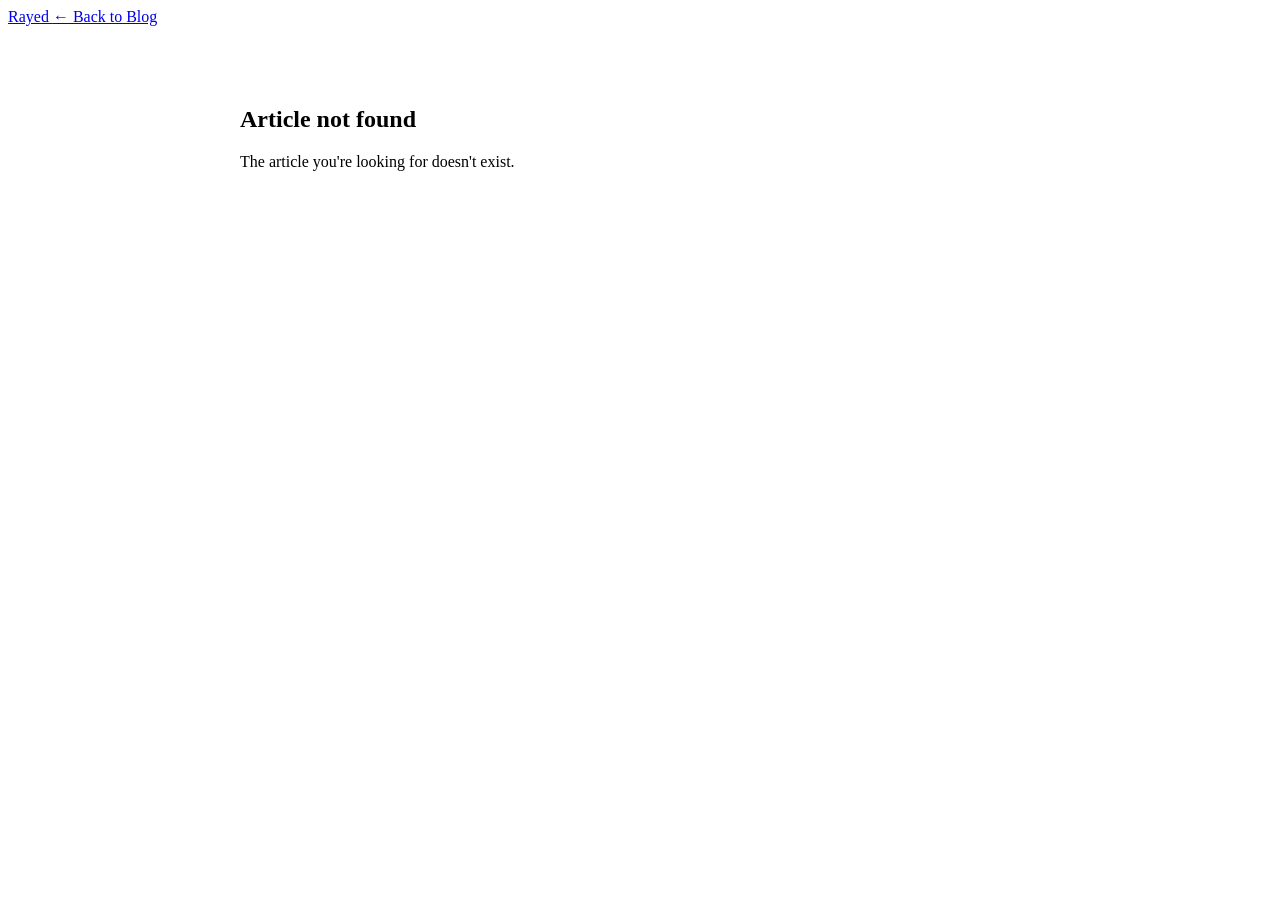
==== article.html @ 608ae1ca "Created shared data file for projects and blogs" ====
<!doctype html>
<html lang="en">
  <head>
    <meta charset="UTF-8" />

    <meta name="viewport" content="width=device-width, initial-scale=1.0" />

    <title>Blog Article | Rayed</title>

    <link rel="stylesheet" href="article.css" />
  </head>

  <body>
    <header>
      <nav>
        <a href="index.html" class="logo"> Rayed </a>

        <a href="index.html#blog" class="btn btn-secondary"> ← Back to Blog </a>
      </nav>
    </header>

    <main>
      <article id="blog-article"></article>
    </main>

    <script src="data.js"></script>
    <script src="article.js"></script>
  </body>
</html>
---- article.css ----
/* =========================
   Blog Article
========================= */

#blog-article {
  max-width: 800px;
  margin: 80px auto;
}

.article-header {
  margin-bottom: 50px;
}

.article-header h1 {
  font-size: 48px;
  line-height: 1.2;
  margin-top: 12px;
}

.article-content {
  color: var(--color-text-muted);
  font-size: 18px;
  line-height: 1.8;
}

.article-content p {
  margin-bottom: 24px;
}

.article-content h2 {
  color: var(--color-text);
  font-size: 28px;
  margin: 40px 0 20px;
}
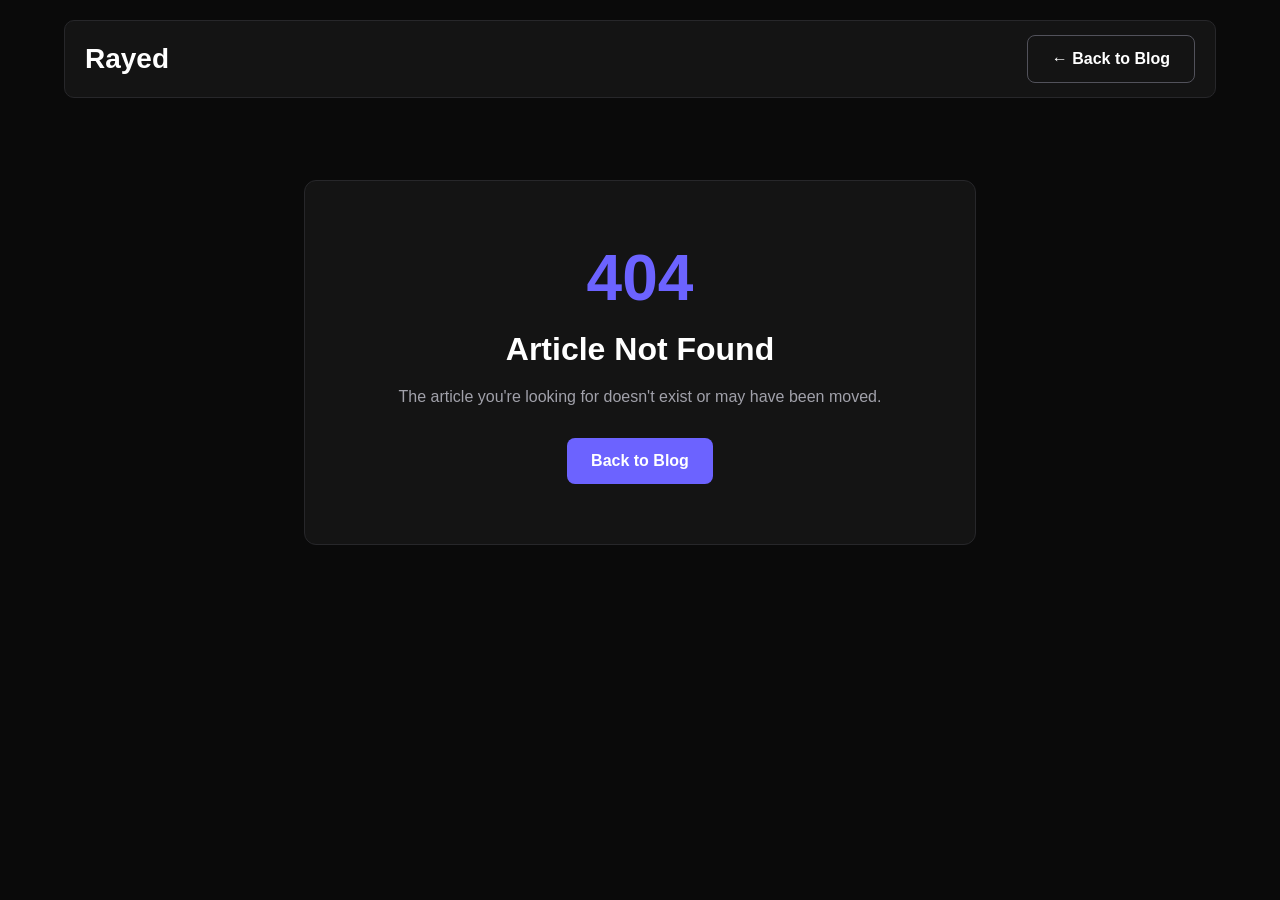
==== commit 9b38973b: "Added active navigation state" ====
--- a/article.html
+++ b/article.html
@@ -8,6 +8,7 @@
     <title>Blog Article | Rayed</title>
 
     <link rel="stylesheet" href="article.css" />
+    <link rel="stylesheet" href="styles.css" />
   </head>
 
   <body>
--- a/article.css
+++ b/article.css
@@ -5,20 +5,48 @@
 #blog-article {
   max-width: 800px;
   margin: 80px auto;
+  padding: 0 5%;
 }
+
+/* Article header */
 
 .article-header {
   margin-bottom: 50px;
+  padding-bottom: 30px;
+
+  border-bottom: 1px solid var(--color-border);
+}
+
+.article-header .blog-date {
+  display: block;
+
+  color: var(--color-accent);
+
+  font-size: 14px;
+  font-weight: 600;
+
+  margin-bottom: 16px;
 }
 
 .article-header h1 {
+  color: var(--color-text);
+
   font-size: 48px;
   line-height: 1.2;
-  margin-top: 12px;
 }
 
+/* Article content */
+
 .article-content {
+  padding: 35px;
+
+  background-color: var(--color-surface);
+
+  border: 1px solid var(--color-border);
+  border-radius: 12px;
+
   color: var(--color-text-muted);
+
   font-size: 18px;
   line-height: 1.8;
 }
@@ -27,8 +55,99 @@
   margin-bottom: 24px;
 }
 
+.article-content p:last-child {
+  margin-bottom: 0;
+}
+
+/* Article headings */
+
 .article-content h2 {
   color: var(--color-text);
+
   font-size: 28px;
+
   margin: 40px 0 20px;
 }
+
+.article-content h3 {
+  color: var(--color-text);
+
+  font-size: 22px;
+
+  margin: 32px 0 16px;
+}
+
+/* Article links */
+
+.article-content a {
+  color: var(--color-accent);
+
+  text-decoration: underline;
+}
+
+.article-content a:hover {
+  color: var(--color-text);
+}
+@media (max-width: 768px) {
+  /* ...your existing responsive CSS... */
+
+  #blog-article {
+    margin: 50px auto;
+  }
+
+  .article-header h1 {
+    font-size: 36px;
+  }
+
+  .article-content {
+    padding: 24px;
+
+    font-size: 16px;
+    line-height: 1.7;
+  }
+
+  .article-content h2 {
+    font-size: 24px;
+  }
+}
+/* =========================
+   Article Not Found
+========================= */
+
+.article-not-found {
+  padding: 60px 35px;
+
+  background-color: var(--color-surface);
+
+  border: 1px solid var(--color-border);
+  border-radius: 12px;
+
+  text-align: center;
+}
+
+.article-error-code {
+  display: block;
+
+  color: var(--color-accent);
+
+  font-size: 64px;
+  font-weight: 700;
+
+  margin-bottom: 16px;
+}
+
+.article-not-found h1 {
+  color: var(--color-text);
+
+  font-size: 32px;
+
+  margin-bottom: 16px;
+}
+
+.article-not-found p {
+  color: var(--color-text-muted);
+
+  line-height: 1.6;
+
+  margin-bottom: 28px;
+}
--- a/styles.css
+++ b/styles.css
@@ -0,0 +1,748 @@
+/* =========================
+   Base
+========================= */
+:root {
+  /* Backgrounds */
+  --color-bg: #0a0a0a;
+  --color-surface: #141414;
+
+  /* Borders */
+  --color-border: #27272a;
+  --color-border-light: #52525b;
+
+  /* Text */
+  --color-text: #ffffff;
+  --color-text-muted: #a1a1aa;
+  --color-text-subtle: #71717a;
+
+  /* Accent */
+  --color-accent: #6c63ff;
+}
+* {
+  margin: 0;
+  padding: 0;
+  box-sizing: border-box;
+}
+
+html {
+  scroll-behavior: smooth;
+}
+
+body {
+  background-color: var(--color-bg);
+  color: var(--color-text);
+  font-family: Arial, sans-serif;
+}
+main {
+  padding-top: 100px;
+}
+
+a {
+  color: inherit;
+  text-decoration: none;
+}
+
+/* =========================
+   Navigation
+========================= */
+
+header {
+  position: fixed;
+  top: 0;
+  left: 0;
+
+  width: 100%;
+
+  padding: 20px 5%;
+
+  background-color: var(--color-bg);
+
+  z-index: 1000;
+}
+
+nav {
+  max-width: 1200px;
+  margin: 0 auto;
+
+  display: flex;
+  justify-content: space-between;
+  align-items: center;
+
+  padding: 14px 20px;
+
+  background-color: var(--color-surface);
+
+  border: 1px solid var(--color-border);
+  border-radius: 10px;
+}
+
+.logo {
+  font-size: 28px;
+  font-weight: 700;
+}
+
+.nav-links {
+  display: flex;
+  gap: 28px;
+}
+
+.nav-links a {
+  color: var(--color-text-muted);
+  font-size: 16px;
+
+  transition: color 0.2s ease;
+}
+
+.nav-links a:hover {
+  color: var(--color-text);
+}
+.nav-links a.active {
+  color: var(--color-accent);
+}
+/* =========================
+   Sections
+========================= */
+
+section {
+  max-width: 1200px;
+  margin: 0 auto;
+  padding: 100px 5%;
+}
+/* =========================
+   Hero
+========================= */
+
+#hero {
+  display: flex;
+  align-items: center;
+}
+
+.hero-content {
+  width: 100%;
+
+  display: flex;
+  justify-content: space-between;
+  align-items: center;
+
+  gap: 60px;
+}
+
+.hero-text {
+  max-width: 650px;
+}
+
+.hero-text h1 {
+  font-size: 52px;
+  line-height: 1.1;
+  margin-bottom: 24px;
+}
+
+.hero-text h2 {
+  font-size: 28px;
+  color: var(--color-accent);
+  margin-bottom: 24px;
+}
+
+.hero-text p {
+  max-width: 500px;
+
+  color: var(--color-text-muted);
+  font-size: 17px;
+  line-height: 1.6;
+
+  margin-bottom: 32px;
+}
+
+/* Buttons */
+
+.hero-buttons {
+  display: flex;
+  gap: 12px;
+}
+
+.btn {
+  display: inline-block;
+
+  padding: 14px 24px;
+
+  border-radius: 8px;
+
+  font-size: 16px;
+  font-weight: 600;
+
+  transition: 0.2s ease;
+}
+
+.btn-primary {
+  background-color: var(--color-accent);
+}
+
+.btn-primary:hover {
+  transform: translateY(-2px);
+}
+
+.btn-secondary {
+  border: 1px solid var(--color-border-light);
+}
+
+.btn-secondary:hover {
+  background-color: var(--color-surface);
+}
+
+/* Terminal */
+
+.terminal-card {
+  width: 300px;
+
+  padding: 24px;
+
+  background-color: var(--color-surface);
+
+  border: 1px solid var(--color-border);
+  border-radius: 12px;
+}
+
+.terminal-card p {
+  color: var(--color-text);
+
+  font-family: monospace;
+  font-size: 14px;
+
+  line-height: 1.4;
+
+  margin-bottom: 20px;
+}
+
+.terminal-card p:last-child {
+  margin-bottom: 0;
+}
+
+.terminal-card span {
+  color: var(--color-accent);
+}
+
+/* =========================
+   Section Heading
+========================= */
+
+.section-heading {
+  margin-bottom: 40px;
+}
+
+.section-heading h2 {
+  display: inline-block;
+
+  font-size: 36px;
+
+  padding-bottom: 8px;
+
+  border-bottom: 3px solid var(--color-accent);
+}
+
+/* =========================
+   About
+========================= */
+
+.about-content {
+  display: flex;
+  justify-content: space-between;
+  align-items: flex-start;
+
+  gap: 50px;
+}
+
+.about-text {
+  flex: 1;
+
+  padding: 30px;
+
+  background-color: var(--color-surface);
+
+  border-radius: 10px;
+}
+
+.about-text p {
+  color: var(--color-text-muted);
+
+  font-size: 16px;
+  line-height: 1.7;
+}
+
+.about-info {
+  width: 320px;
+
+  display: flex;
+  flex-direction: column;
+
+  gap: 16px;
+}
+
+.info-card {
+  padding: 20px;
+
+  background-color: var(--color-surface);
+
+  border: 1px solid var(--color-border);
+  border-radius: 10px;
+}
+
+.info-card span {
+  display: block;
+
+  color: var(--color-text-muted);
+
+  font-size: 13px;
+  text-transform: uppercase;
+
+  margin-bottom: 6px;
+}
+
+.info-card p {
+  color: var(--color-text);
+
+  font-size: 15px;
+}
+/* =========================
+   Skills
+========================= */
+
+.skills-content {
+  display: flex;
+  flex-direction: column;
+
+  gap: 55px;
+}
+
+.skill-category h3 {
+  font-size: 24px;
+
+  margin-bottom: 24px;
+}
+
+.skill-list {
+  display: flex;
+  gap: 12px;
+  flex-wrap: wrap;
+}
+
+.skill-card {
+  padding: 12px 18px;
+
+  background-color: var(--color-surface);
+
+  border: 1px solid var(--color-border);
+  border-radius: 6px;
+
+  color: var(--color-text);
+
+  font-size: 15px;
+}
+/* =========================
+   Projects
+========================= */
+.project-filters {
+  display: flex;
+  justify-content: center;
+
+  gap: 12px;
+
+  margin-bottom: 40px;
+}
+
+.filter-btn {
+  padding: 10px 18px;
+
+  background-color: var(--color-surface);
+
+  border: 1px solid var(--color-border);
+  border-radius: 8px;
+
+  color: var(--color-text-muted);
+
+  font-size: 15px;
+
+  cursor: pointer;
+
+  transition: 0.2s ease;
+}
+
+.filter-btn:hover,
+.filter-btn.active {
+  background-color: var(--color-accent);
+  color: var(--color-text);
+
+  border-color: var(--color-accent);
+}
+
+/* Project grid */
+
+.projects-grid {
+  display: grid;
+
+  grid-template-columns: repeat(2, 1fr);
+
+  gap: 24px;
+}
+
+/* Project card */
+
+.project-card {
+  overflow: hidden;
+
+  background-color: var(--color-surface);
+
+  border: 1px solid var(--color-border);
+  border-radius: 12px;
+
+  transition:
+    transform 0.2s ease,
+    border-color 0.2s ease;
+}
+
+.project-card:hover {
+  transform: translateY(-4px);
+
+  border-color: var(--color-accent);
+}
+
+/* Project image */
+
+.project-image {
+  width: 100%;
+  height: 240px;
+
+  overflow: hidden;
+}
+
+.project-image img {
+  width: 100%;
+  height: 100%;
+
+  object-fit: cover;
+
+  display: block;
+}
+
+/* Project content */
+
+.project-content {
+  padding: 24px;
+}
+
+.project-content h3 {
+  font-size: 24px;
+
+  margin-bottom: 12px;
+}
+
+.project-content p {
+  color: var(--color-text-muted);
+
+  line-height: 1.6;
+
+  margin-bottom: 20px;
+}
+
+/* Technologies */
+
+.project-tech {
+  display: flex;
+  flex-wrap: wrap;
+
+  gap: 8px;
+
+  margin-bottom: 24px;
+}
+
+.project-tech span {
+  padding: 6px 10px;
+
+  background-color: var(--color-bg);
+
+  border: 1px solid var(--color-border);
+  border-radius: 6px;
+
+  color: var(--color-text-muted);
+
+  font-size: 13px;
+}
+
+/* Project links */
+
+.project-links {
+  display: flex;
+
+  gap: 10px;
+}
+/* =========================
+   Blog
+========================= */
+
+.blog-grid {
+  display: grid;
+
+  grid-template-columns: repeat(3, 1fr);
+
+  gap: 24px;
+}
+
+.blog-card {
+  background-color: var(--color-surface);
+
+  border: 1px solid var(--color-border);
+  border-radius: 12px;
+
+  transition:
+    transform 0.2s ease,
+    border-color 0.2s ease;
+}
+
+.blog-card:hover {
+  transform: translateY(-4px);
+
+  border-color: var(--color-accent);
+}
+
+.blog-content {
+  padding: 24px;
+}
+
+.blog-date {
+  display: block;
+
+  color: var(--color-accent);
+
+  font-size: 13px;
+
+  margin-bottom: 16px;
+}
+
+.blog-content h3 {
+  font-size: 21px;
+  line-height: 1.3;
+
+  margin-bottom: 14px;
+}
+
+.blog-content p {
+  color: var(--color-text-muted);
+
+  font-size: 15px;
+  line-height: 1.6;
+
+  margin-bottom: 24px;
+}
+
+.read-more {
+  color: var(--color-text);
+
+  font-size: 14px;
+  font-weight: 600;
+
+  transition: color 0.2s ease;
+}
+
+.read-more:hover {
+  color: var(--color-accent);
+}
+/* =========================
+   Contact
+========================= */
+
+.contact-content {
+  display: flex;
+
+  justify-content: space-between;
+  align-items: center;
+
+  gap: 60px;
+
+  padding: 50px;
+
+  background-color: var(--color-surface);
+
+  border: 1px solid var(--color-border);
+  border-radius: 12px;
+}
+
+.contact-text {
+  max-width: 600px;
+}
+
+.contact-text h3 {
+  font-size: 32px;
+
+  margin-bottom: 16px;
+}
+
+.contact-text p {
+  color: var(--color-text-muted);
+
+  line-height: 1.6;
+
+  margin-bottom: 28px;
+}
+
+.contact-links {
+  display: flex;
+  flex-direction: column;
+
+  gap: 16px;
+}
+
+.contact-links a {
+  color: var(--color-text-muted);
+
+  transition: color 0.2s ease;
+}
+
+.contact-links a:hover {
+  color: var(--color-text);
+}
+/* =========================
+   Footer
+========================= */
+
+footer {
+  padding: 40px 5%;
+
+  text-align: center;
+
+  border-top: 1px solid var(--color-border);
+
+  color: var(--color-text-subtle);
+
+  font-size: 14px;
+}
+.menu-toggle {
+  display: none;
+
+  background: none;
+  border: none;
+
+  color: var(--color-text);
+  font-size: 24px;
+
+  cursor: pointer;
+}
+
+/* =========================
+   Responsive Design
+========================= */
+
+@media (max-width: 768px) {
+  /* Navigation */
+
+  header {
+    padding: 16px 5%;
+  }
+
+  nav {
+    padding: 14px 16px;
+  }
+
+  .nav-links {
+    gap: 14px;
+  }
+
+  .nav-links a {
+    font-size: 14px;
+  }
+
+  /* Sections */
+
+  section {
+    padding: 70px 5%;
+  }
+
+  /* Hero */
+
+  #hero {
+    min-height: auto;
+  }
+
+  .hero-content {
+    flex-direction: column;
+
+    align-items: flex-start;
+
+    gap: 50px;
+  }
+
+  .hero-text h1 {
+    font-size: 42px;
+  }
+
+  .hero-text h2 {
+    font-size: 24px;
+  }
+
+  .hero-text p {
+    font-size: 16px;
+  }
+
+  .terminal-card {
+    width: 100%;
+    max-width: 450px;
+  }
+
+  /* About */
+
+  .about-content {
+    flex-direction: column;
+
+    gap: 40px;
+  }
+
+  .about-info {
+    width: 100%;
+  }
+
+  /* Projects */
+
+  .projects-grid {
+    grid-template-columns: 1fr;
+  }
+
+  /* Blog */
+
+  .blog-grid {
+    grid-template-columns: 1fr;
+  }
+
+  /* Contact */
+
+  .contact-content {
+    flex-direction: column;
+
+    align-items: flex-start;
+
+    padding: 30px;
+  }
+  .menu-toggle {
+    display: block;
+  }
+
+  .nav-links {
+    display: none;
+  }
+  .nav-links.active {
+    display: flex;
+
+    flex-direction: column;
+
+    position: absolute;
+
+    top: 80px;
+    right: 5%;
+
+    padding: 20px;
+
+    background-color: var(--color-surface);
+
+    border: 1px solid var(--color-border);
+    border-radius: 10px;
+
+    gap: 20px;
+  }
+}
